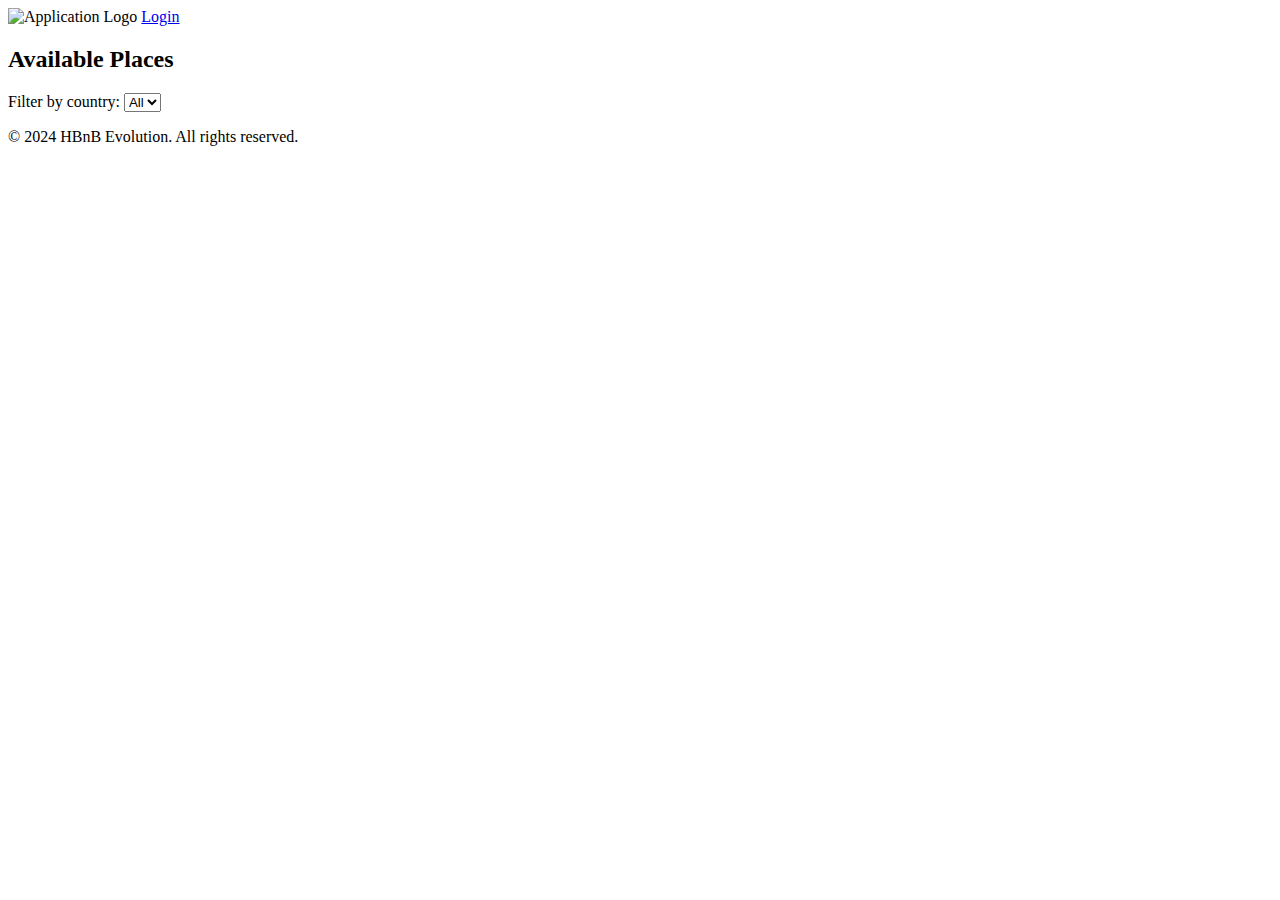
==== templates/index.html @ b1f505d7 "Making final adjustments" ====
<!DOCTYPE html>
<html lang="en">
<head>
    <meta charset="UTF-8">
    <meta name="viewport" content="width=device-width, initial-scale=1.0">
    <title>HBnB - Available Places</title>
    <link rel="stylesheet" href="static/styles.css">
    <link rel="icon" href="static/icon.png" type="image/png">
</head>
<body>
    <header>
        <nav>
            <img src="static/logo.png" class="logo" alt="Application Logo">
            <a href="login.html" id="login-link" class="login-button">Login</a>
            <a href="#" id="logout-link" class="logout-button" style="display: none;">Logout</a>
        </nav>
    </header>
    <main>
        <h2>Available Places</h2>
        <div class="filter">
            <label for="country-filter">Filter by country:</label>
            <select id="country-filter">
                <option value="all">All</option>
                <!-- Populate countries dynamically -->
            </select>
        </section>
        <section id="places-list">
            <!-- Populate places dynamically -->
        </section>
    </main>
    <footer>
        <p>© 2024 HBnB Evolution. All rights reserved.</p>
    </footer>
    <script src="static/scripts.js"></script>
</body>
</html>
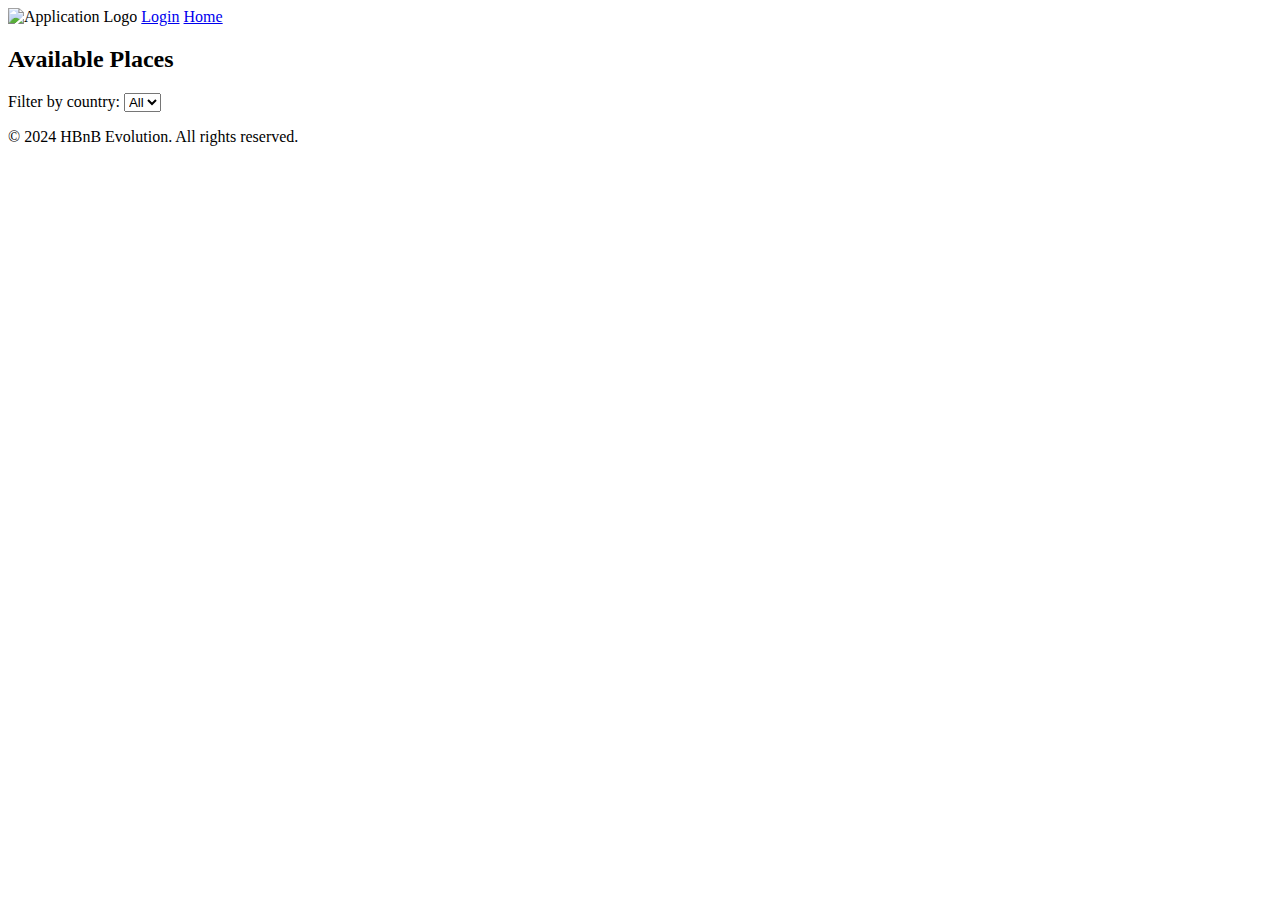
==== commit 851dfed4: "Final touches" ====
--- a/templates/index.html
+++ b/templates/index.html
@@ -12,6 +12,7 @@
         <nav>
             <img src="static/logo.png" class="logo" alt="Application Logo">
             <a href="login.html" id="login-link" class="login-button">Login</a>
+            <a href="http://127.0.0.1:5000/" class="login-button">Home</a>
             <a href="#" id="logout-link" class="logout-button" style="display: none;">Logout</a>
         </nav>
     </header>
